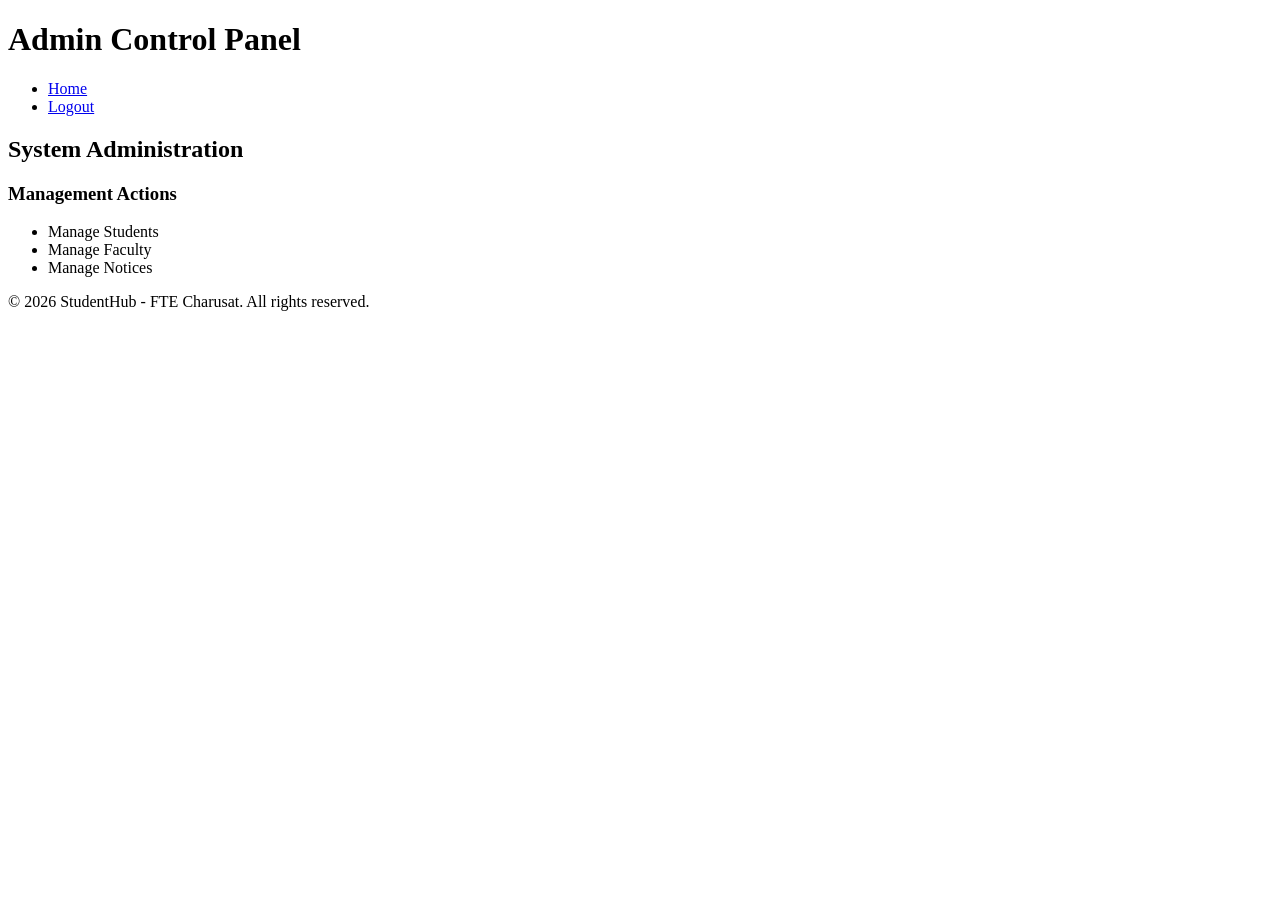
==== admin.html @ f933ea3b "completed practical 2" ====
<!DOCTYPE html>
<html lang="en">
<head>
    <meta charset="UTF-8">
    <meta name="viewport" content="width=device-width, initial-scale=1.0">
    <title>StudentHub - Admin Panel</title>
    <link rel="stylesheet" href="css/style.css">
</head>
<body>
    <header>
        <h1>Admin Control Panel</h1>
    </header>

    <nav aria-label="Main Navigation">
        <ul>
            <li><a href="index.html">Home</a></li>
            <li><a href="login.html">Logout</a></li>
        </ul>
    </nav>

    <main>
        <section>
            <h2>System Administration</h2>
            <article>
                <h3>Management Actions</h3>
                <ul>
                    <li>Manage Students</li>
                    <li>Manage Faculty</li>
                    <li>Manage Notices</li>
                </ul>
            </article>
        </section>
    </main>

    <footer>
        <p>&copy; 2026 StudentHub - FTE Charusat. All rights reserved.</p>
    </footer>
    <script src="js/scipt.js"></script>
</body>
</html>
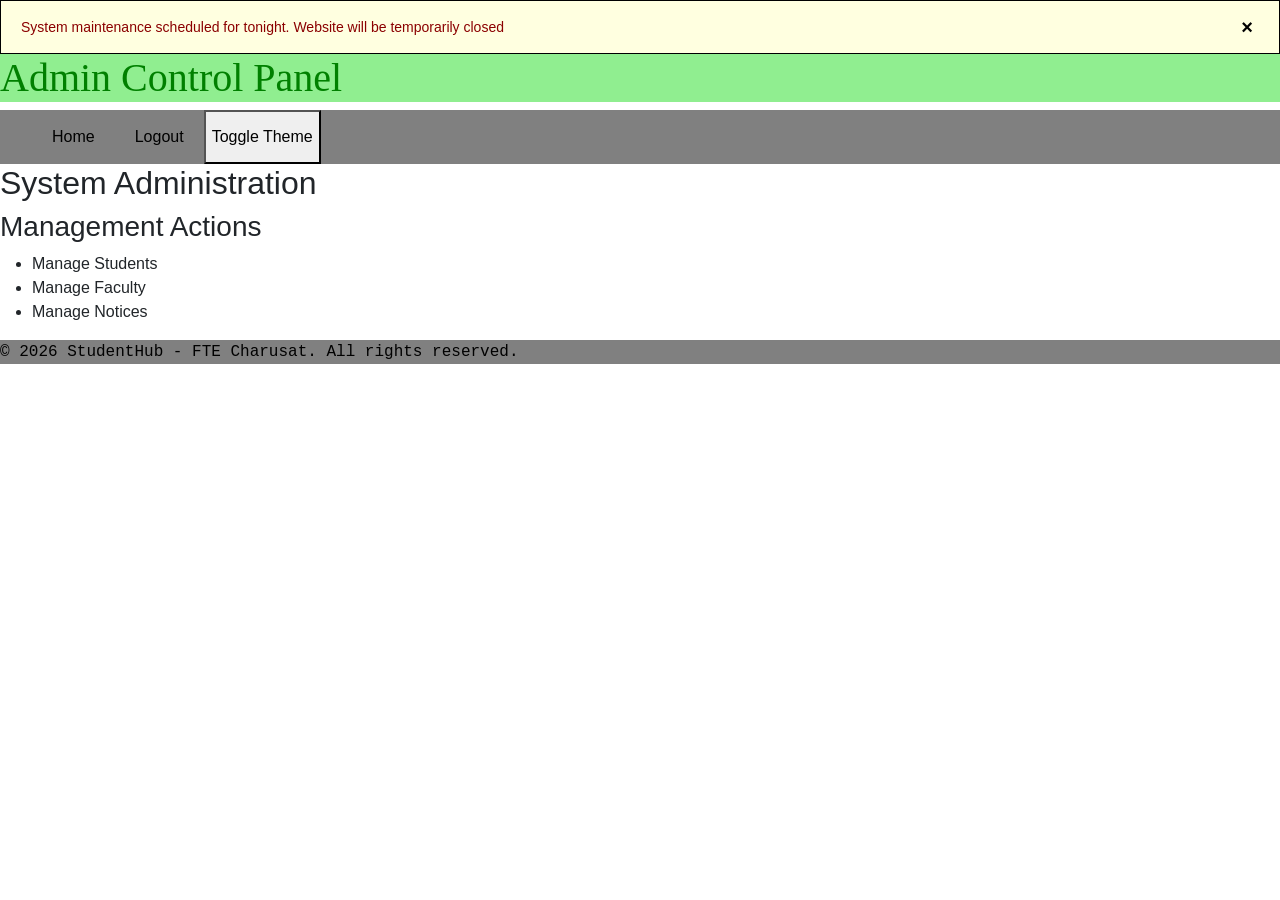
==== commit d0630005: "completed till practical 4 except hamburger menu" ====
--- a/admin.html
+++ b/admin.html
@@ -4,9 +4,14 @@
     <meta charset="UTF-8">
     <meta name="viewport" content="width=device-width, initial-scale=1.0">
     <title>StudentHub - Admin Panel</title>
+    <link href="https://cdn.jsdelivr.net/npm/bootstrap@5.3.8/dist/css/bootstrap.min.css" rel="stylesheet" integrity="sha384-sRIl4kxILFvY47J16cr9ZwB07vP4J8+LH7qKQnuqkuIAvNWLzeN8tE5YBujZqJLB" crossorigin="anonymous">
     <link rel="stylesheet" href="css/style.css">
 </head>
 <body>
+    <div id="notificationbanner" class="notificationbanner">
+        <span> System maintenance scheduled for tonight. Website will be temporarily closed </span>
+        <button id="close-notif-banner" class="close-notif-banner">&times;</button>
+    </div>
     <header>
         <h1>Admin Control Panel</h1>
     </header>
@@ -15,6 +20,7 @@
         <ul>
             <li><a href="index.html">Home</a></li>
             <li><a href="login.html">Logout</a></li>
+            <button id="toggletheme" class="btntoggle">Toggle Theme</button>
         </ul>
     </nav>
 
@@ -35,6 +41,7 @@
     <footer>
         <p>&copy; 2026 StudentHub - FTE Charusat. All rights reserved.</p>
     </footer>
+    <script src="https://cdn.jsdelivr.net/npm/bootstrap@5.3.8/dist/js/bootstrap.bundle.min.js" integrity="sha384-FKyoEForCGlyvwx9Hj09JcYn3nv7wiPVlz7YYwJrWVcXK/BmnVDxM+D2scQbITxI" crossorigin="anonymous"></script>
     <script src="js/scipt.js"></script>
 </body>
 </html>
--- a/css/style.css
+++ b/css/style.css
@@ -0,0 +1,150 @@
+h1 {
+    color: green;
+}
+
+.welcome
+{
+    font-family : "Lucida Handwriting";
+}
+
+body 
+{
+    font-family : Arial, sans-serif;         
+}
+
+body.dark-mode
+{
+    font-family : Arial, sans-serif;
+    background-color : black;
+    color : white;
+}
+
+header
+{
+    font-family : "Copperplate";
+    background-color : lightgreen;
+    color : black;
+}
+
+footer
+{
+    font-family : "Courier New";
+    background-color : grey;
+    color : black;
+}
+
+nav ul
+{
+    list-style-type : None;
+    margin : 0;
+    padding : 5;
+    display : flex;
+    flex-wrap : wrap;
+    background-color : grey;
+}
+
+nav ul li a
+{
+    color : black;
+    display : block;
+    text-decoration : none;
+    padding : 15px 20px;
+}
+
+.for-grid
+{
+    display:grid;
+    grid-template-columns: 100px 100px 100px 100px;
+    grid-template-rows: 100px 100px 100px;
+    gap: 1px;
+    background-color: black;
+    border: 1px solid black;
+    width:fit-content;
+
+}
+.for-grid .lec , .day
+{
+    background-color:white;
+    display:flex;
+    justify-content: center;
+    align-items: center;
+
+}
+
+.faqa
+{
+    display: none !important;
+}
+
+.faqa.show
+{
+    display: block !important;
+}
+
+.modal-overlay
+{
+    display: none;
+    position: fixed;
+    top: 0;
+    left: 0;
+    width: 100%;
+    height: 100%;
+    justify-content: center;
+    align-items: center;
+    background-color: rgba(0, 0, 0, 0.6);
+}
+
+.modal-box
+{
+    background-color:white;
+    text-align: center;
+}
+
+.close-btn
+{
+    position:absolute;
+    top:10px;
+    right:15px;
+    font-weight:bold;
+    cursor: pointer;
+    color: black;
+}
+
+.close-btn:hover
+{
+    color:red;
+}
+
+.modal-overlay.show
+{
+    display: flex !important;
+}
+
+.notificationbanner
+{
+    background-color: lightyellow;
+    color: darkred;
+    padding: 15px 20px;
+    display: flex;
+    justify-content: space-between;
+    align-items: center;
+    border: 1px solid black;
+    font-size: 14px;
+
+}
+
+.close-notif-banner
+{
+    background:none;
+    border:none;
+    font-size:20px;
+    font-weight:bold;
+    color: black;
+    cursor: pointer;
+    line-height: 1;
+}
+
+.close-notif-banner:hover
+{
+    color: red;
+}
